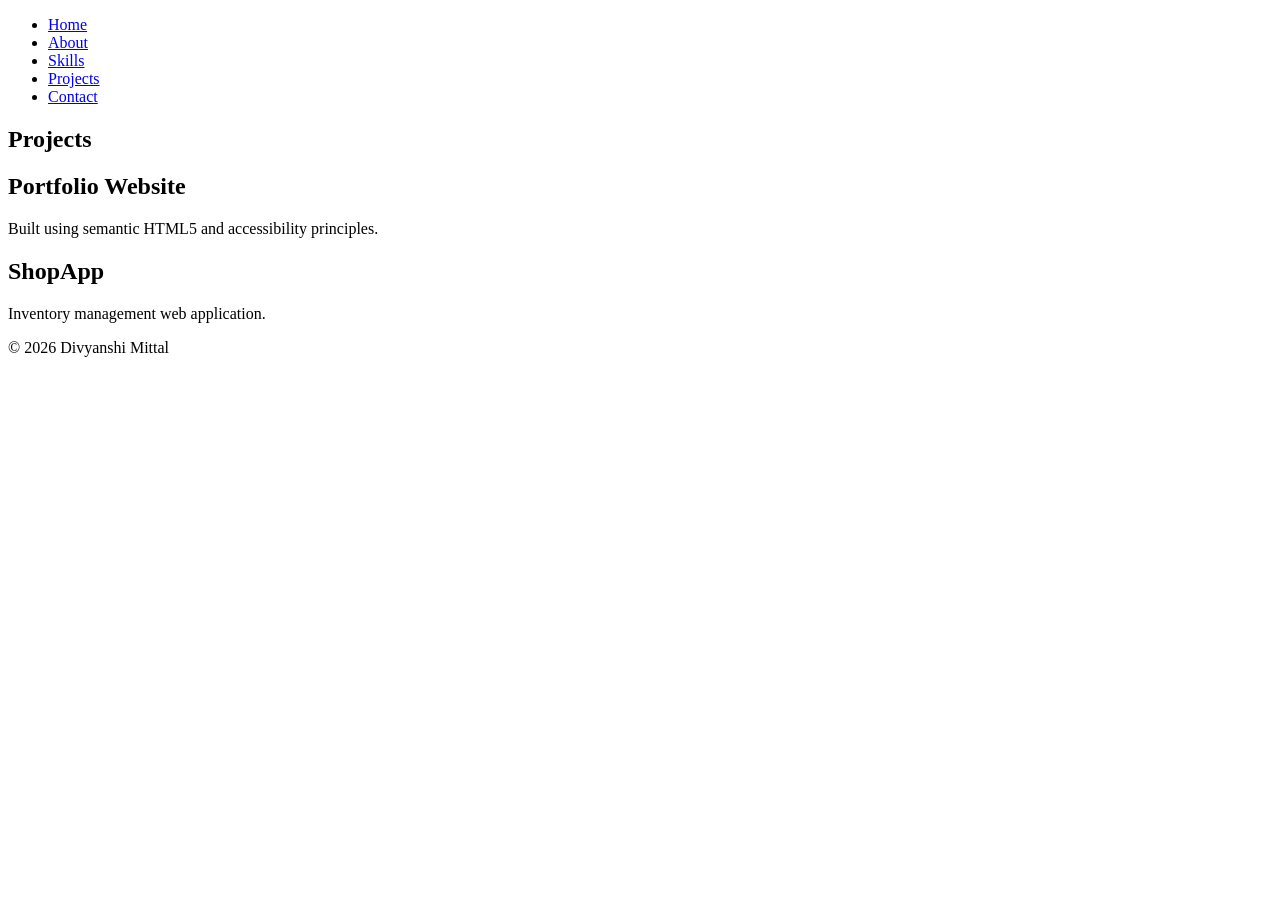
==== projects.html @ 66bcd8cb "Add files via upload" ====
<!DOCTYPE html>
<html lang="en">
<head>
<meta charset="UTF-8">
<meta name="viewport" content="width=device-width, initial-scale=1.0">

<title>Projects</title>

<link rel="stylesheet" href="css/style.css">
</head>

<body>

<header>
<nav aria-label="Main Navigation">
<ul>
<li><a href="index.html">Home</a></li>
<li><a href="about.html">About</a></li>
<li><a href="skills.html">Skills</a></li>
<li><a href="projects.html">Projects</a></li>
<li><a href="contact.html">Contact</a></li>
</ul>
</nav>
</header>

<main>

<section>

<h1>Projects</h1>

<article>
<h2>Portfolio Website</h2>
<p>Built using semantic HTML5 and accessibility principles.</p>
</article>

<article>
<h2>ShopApp</h2>
<p>Inventory management web application.</p>
</article>

</section>

</main>

<footer>
<p>&copy; 2026 Divyanshi Mittal</p>
</footer>

</body>
</html>
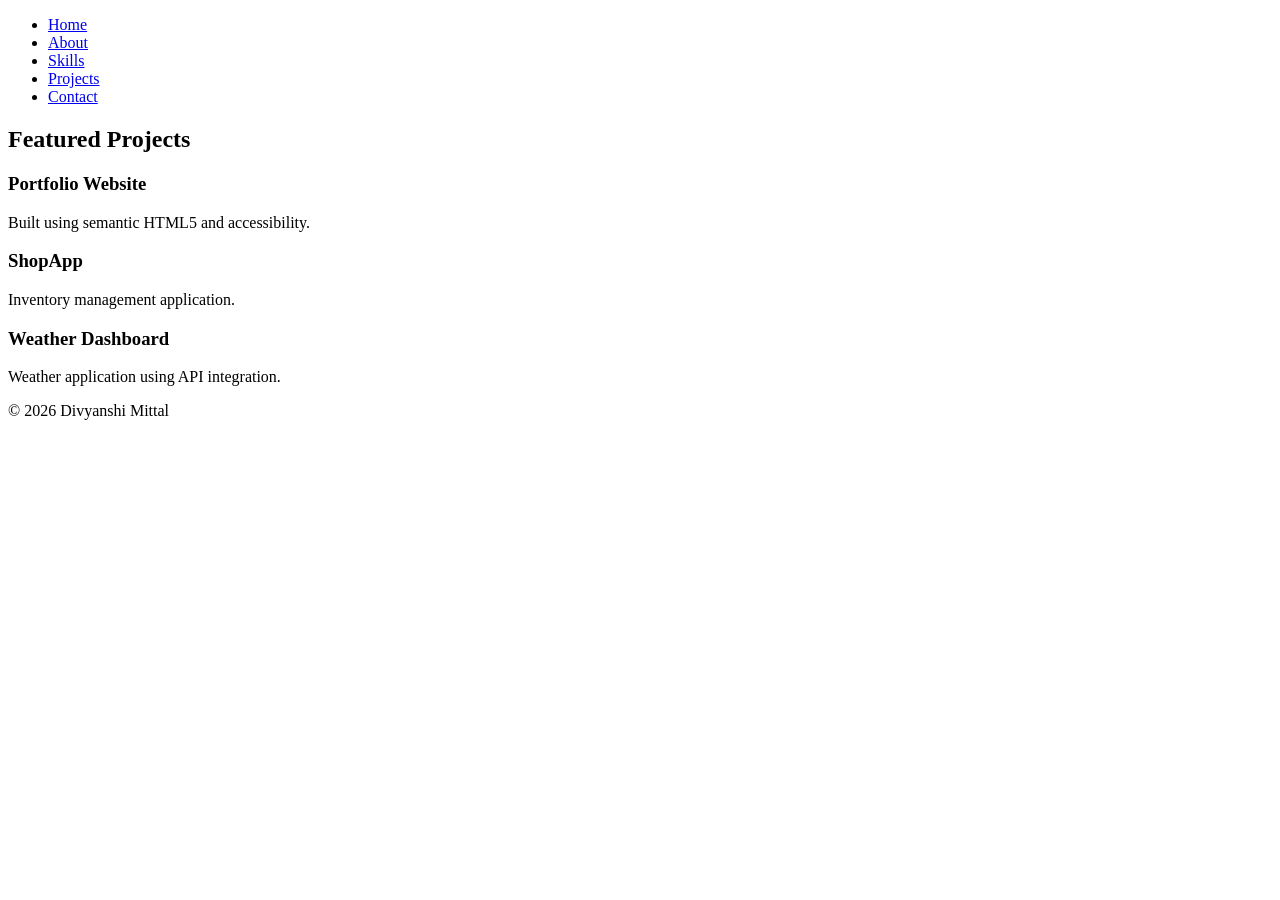
==== commit cbd75446: "Add files via upload Update portfolio for Task 2 - Advanced CSS and Responsive Design" ====
--- a/projects.html
+++ b/projects.html
@@ -27,17 +27,34 @@
 
 <section>
 
-<h1>Projects</h1>
+<section>
+    <h2>Featured Projects</h2>
 
-<article>
-<h2>Portfolio Website</h2>
-<p>Built using semantic HTML5 and accessibility principles.</p>
-</article>
+    <div class="projects-grid">
 
-<article>
-<h2>ShopApp</h2>
-<p>Inventory management web application.</p>
-</article>
+        <article class="card">
+            <h3>Portfolio Website</h3>
+            <p>
+                Built using semantic HTML5 and accessibility.
+            </p>
+        </article>
+
+        <article class="card">
+            <h3>ShopApp</h3>
+            <p>
+                Inventory management application.
+            </p>
+        </article>
+
+        <article class="card">
+            <h3>Weather Dashboard</h3>
+            <p>
+                Weather application using API integration.
+            </p>
+        </article>
+
+    </div>
+</section>
 
 </section>
 
